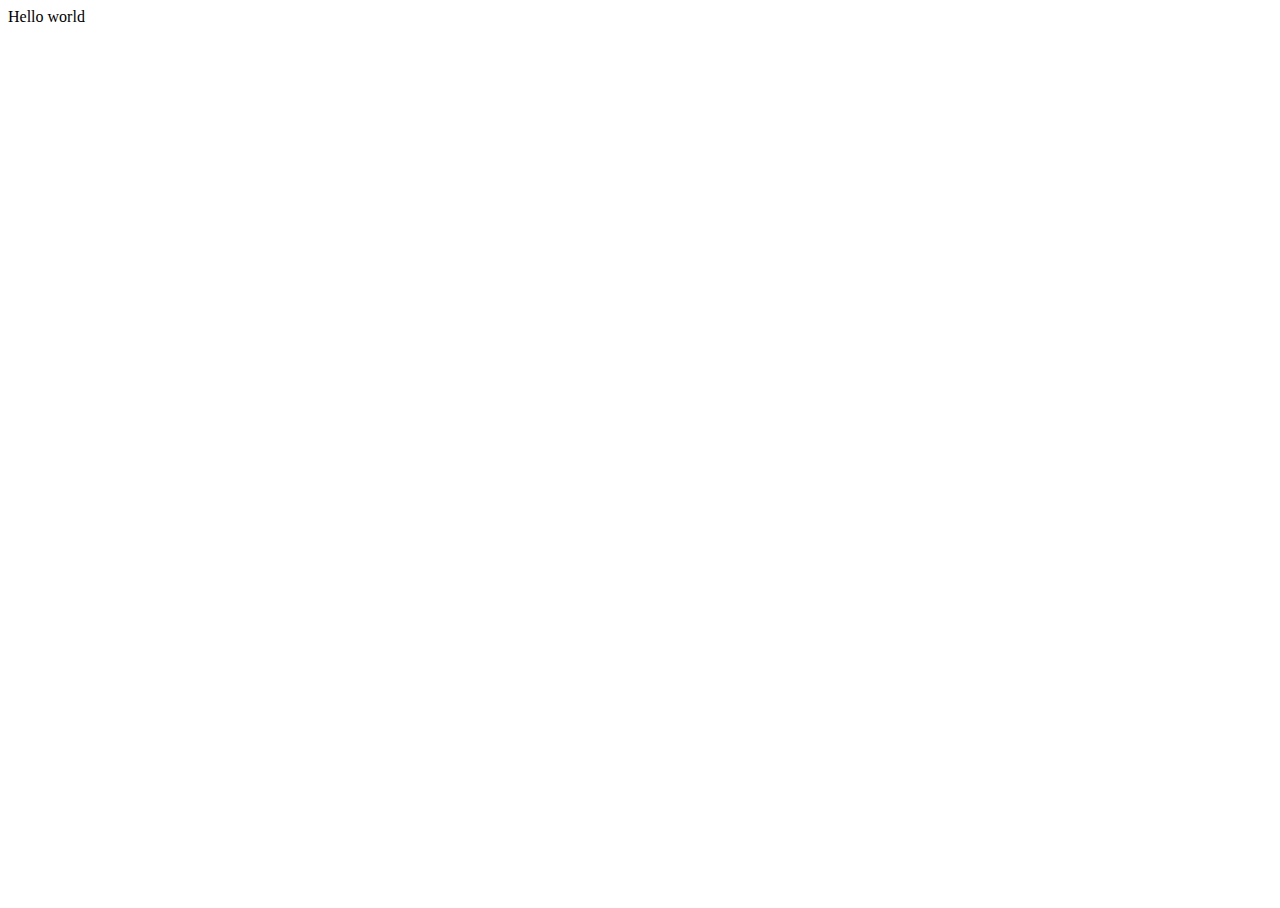
==== index.html @ 7dd79b34 "Initial commit" ====
<!DOCTYPE html>
<html>

<head>
  <meta charset="utf-8">
  <meta name="viewport" content="width=device-width">
  <title>replit</title>
  <link href="style.css" rel="stylesheet" type="text/css" />
</head>

<body>
  Hello world
  <script src="script.js"></script>

 <!--
  This script places a badge on your repl's full-browser view back to your repl's cover
  page. Try various colors for the theme: dark, light, red, orange, yellow, lime, green,
  teal, blue, blurple, magenta, pink!
  -->
  <script src="https://replit.com/public/js/replit-badge.js" theme="blue" defer></script> 
</body>

</html>
---- style.css ----
html, body {
  height: 100%;
  width: 100%;
}
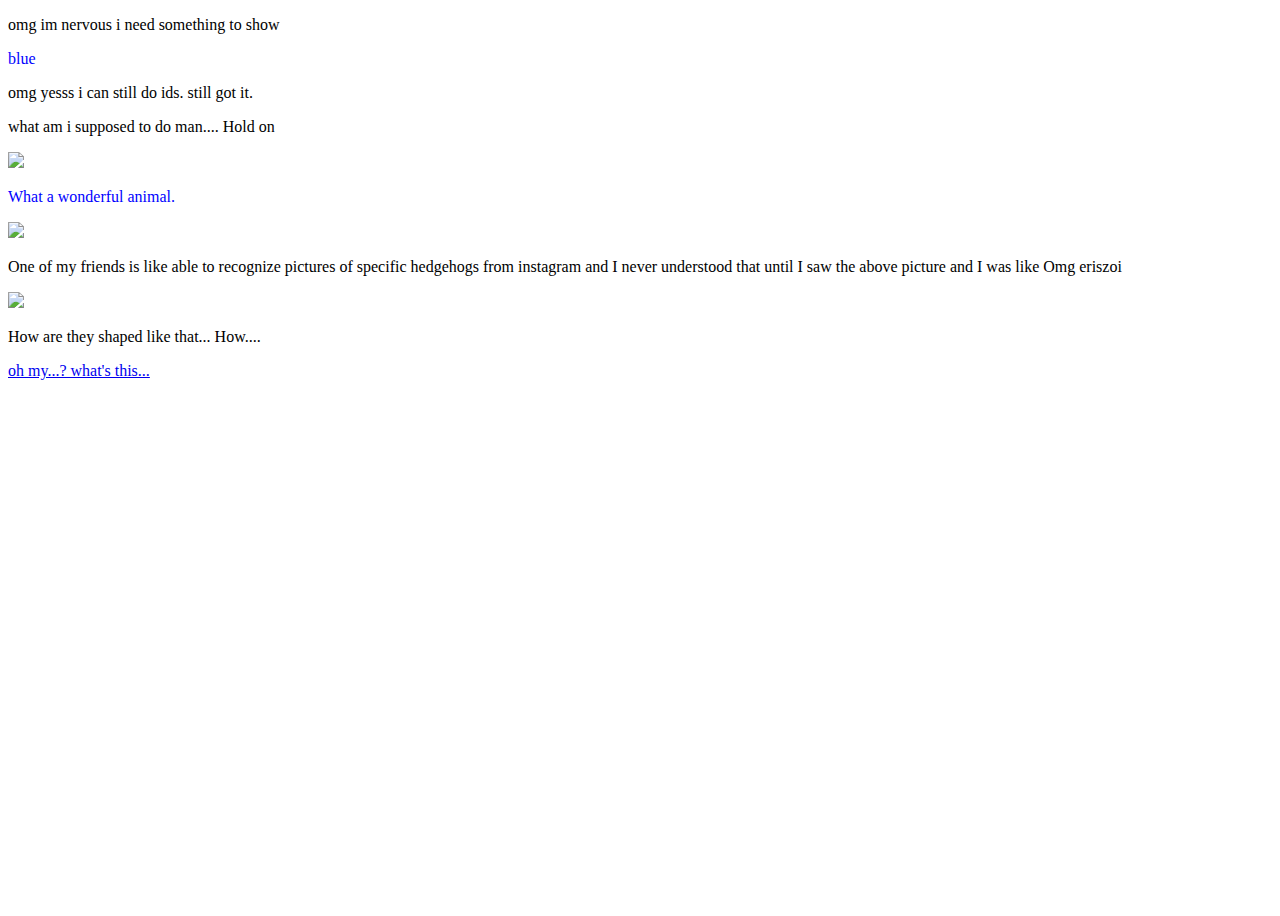
==== commit 8de84ff9: "b" ====
--- a/index.html
+++ b/index.html
@@ -9,7 +9,17 @@
 </head>
 
 <body>
-  Hello world
+  <p>omg im nervous i need something to show</p>
+  <p id="b">blue</p>
+  <p>omg yesss i can still do ids. still got it.</p>
+  <p>what am i supposed to do man.... Hold on</p>
+  <img src="https://static.wixstatic.com/media/cd5187_59f7c53d2cef46c8b35a31f9220c8ffd~mv2.jpg/v1/fill/w_560,h_826,al_c,q_85,usm_0.66_1.00_0.01,enc_auto/Zoi%20nose.jpg">
+  <p id="b">What a wonderful animal.</p>
+  <img src="https://i0.wp.com/thisbugslife.com/wp-content/uploads/2021/07/205929155_10159440388137262_3733479055349997336_n.jpg?ssl=1">
+  <p>One of my friends is like able to recognize pictures of specific hedgehogs from instagram and I never understood that until I saw the above picture and I was like Omg eriszoi</p>
+  <img src="https://i.kym-cdn.com/entries/icons/original/000/038/577/longfacedogheader.jpg">
+  <p>How are they shaped like that... How....</p>
+  <a href="why.html">oh my...? what's this...</a>
   <script src="script.js"></script>
 
  <!--
--- a/style.css
+++ b/style.css
@@ -2,3 +2,15 @@
   height: 100%;
   width: 100%;
 }
+
+#b {
+  color: blue;
+}
+
+img{
+  height: 50%;
+}
+
+#long{
+  height: 60%;
+}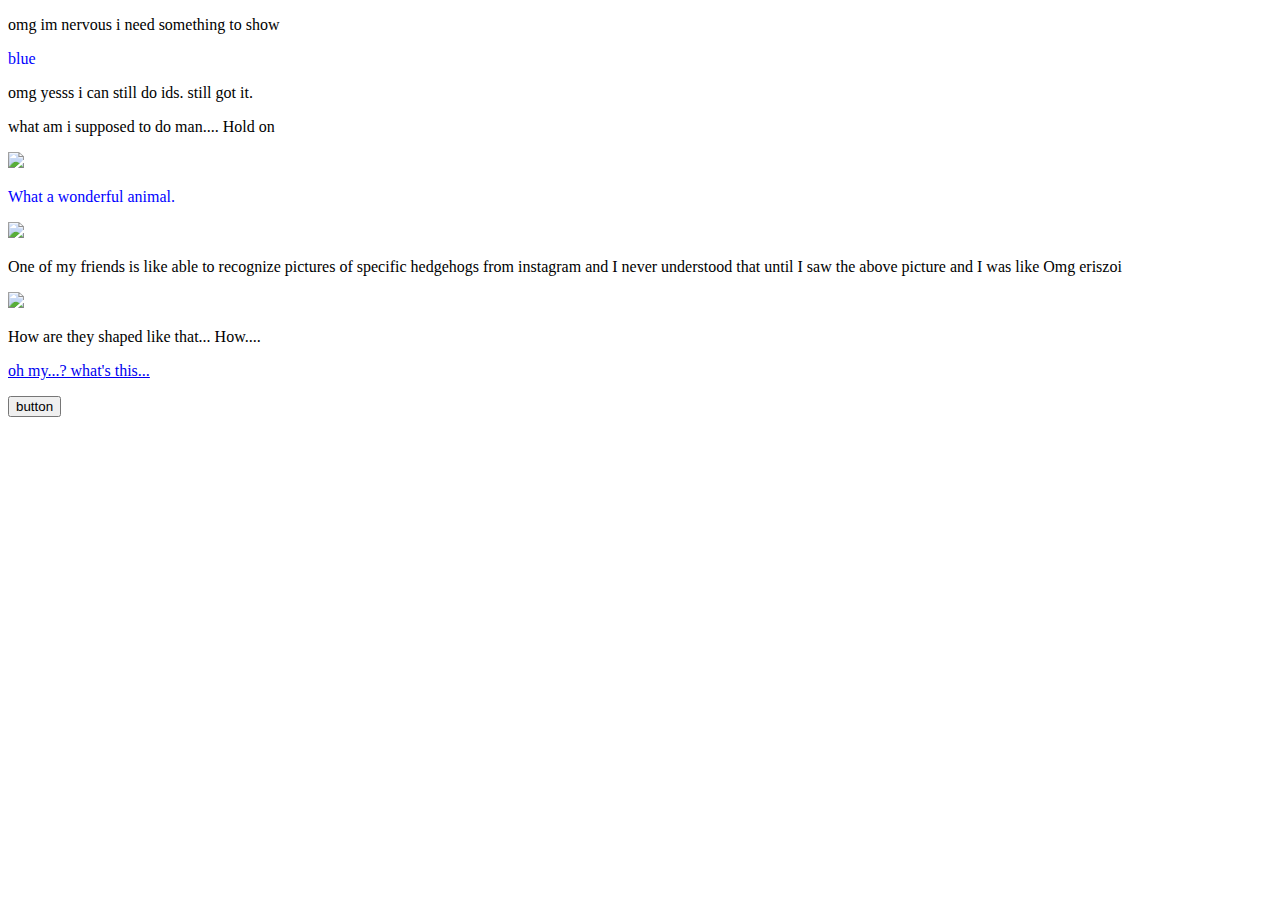
==== commit 1829c639: "updated" ====
--- a/index.html
+++ b/index.html
@@ -20,6 +20,7 @@
   <img src="https://i.kym-cdn.com/entries/icons/original/000/038/577/longfacedogheader.jpg">
   <p>How are they shaped like that... How....</p>
   <a href="why.html">oh my...? what's this...</a>
+  <p><button onclick="document.location='third.html'">button</button><br></p>
   <script src="script.js"></script>
 
  <!--
@@ -27,7 +28,7 @@
   page. Try various colors for the theme: dark, light, red, orange, yellow, lime, green,
   teal, blue, blurple, magenta, pink!
   -->
-  <script src="https://replit.com/public/js/replit-badge.js" theme="blue" defer></script> 
+  <script src="https://replit.com/public/js/replit-badge.js" theme="blurple" defer></script> 
 </body>
 
 </html>
--- a/style.css
+++ b/style.css
@@ -13,4 +13,8 @@
 
 #long{
   height: 60%;
+}
+
+h2{
+  linear-gradient(90deg, rgba(2,0,36,1) 0%, rgba(9,9,121,1) 35%, rgba(0,212,255,1) 100%);
 }